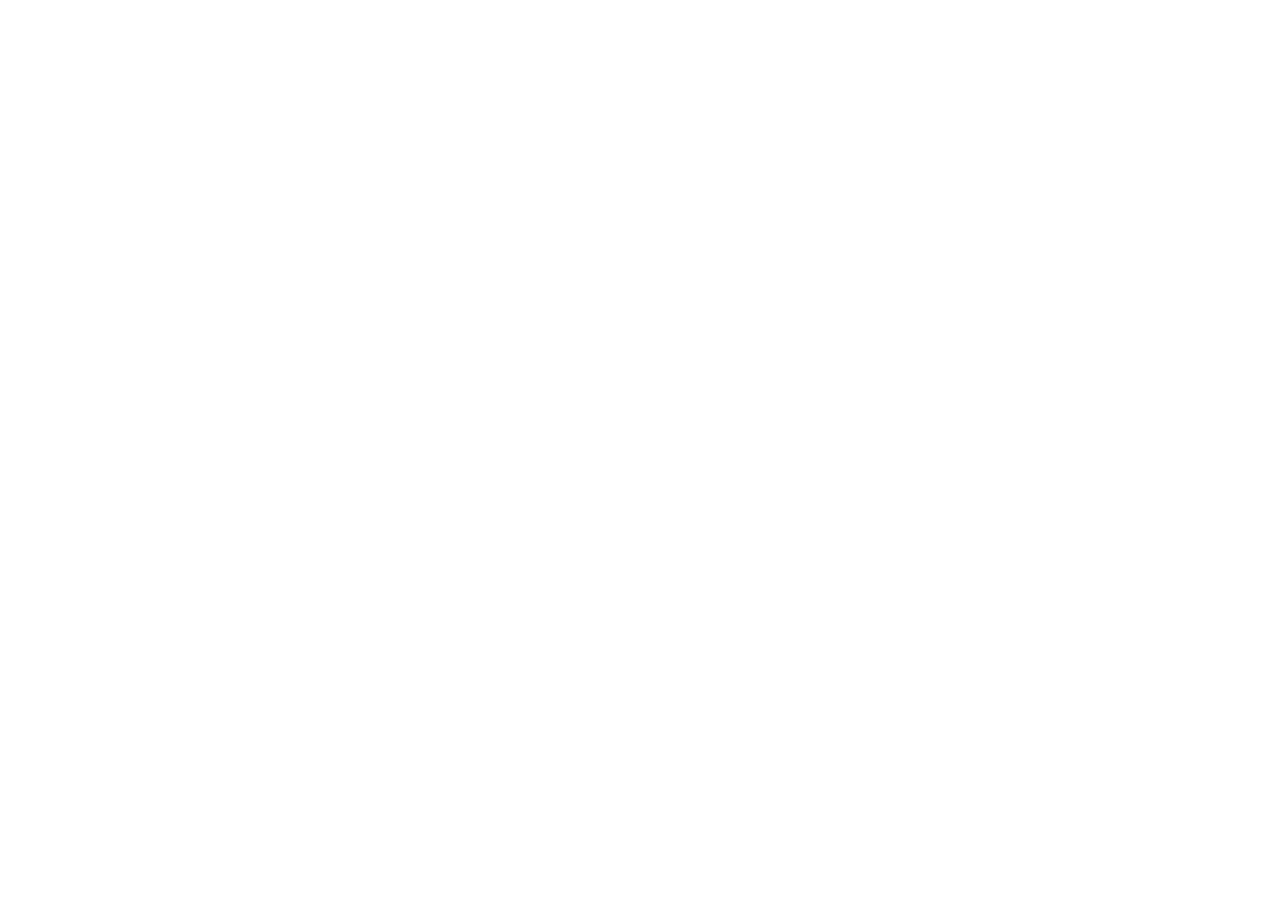
==== TRACE/index.html @ de251931 "Create index.html" ====
<!DOCTYPE html>
<html>

<head>
  <meta charset="UTF-8">
  <meta name="viewport" content="width=device-width, initial-scale=1">
  <title>TRACE</title>
  <link rel="stylesheet" href="style.css">
</head>

<body>
  
</body>

</html>
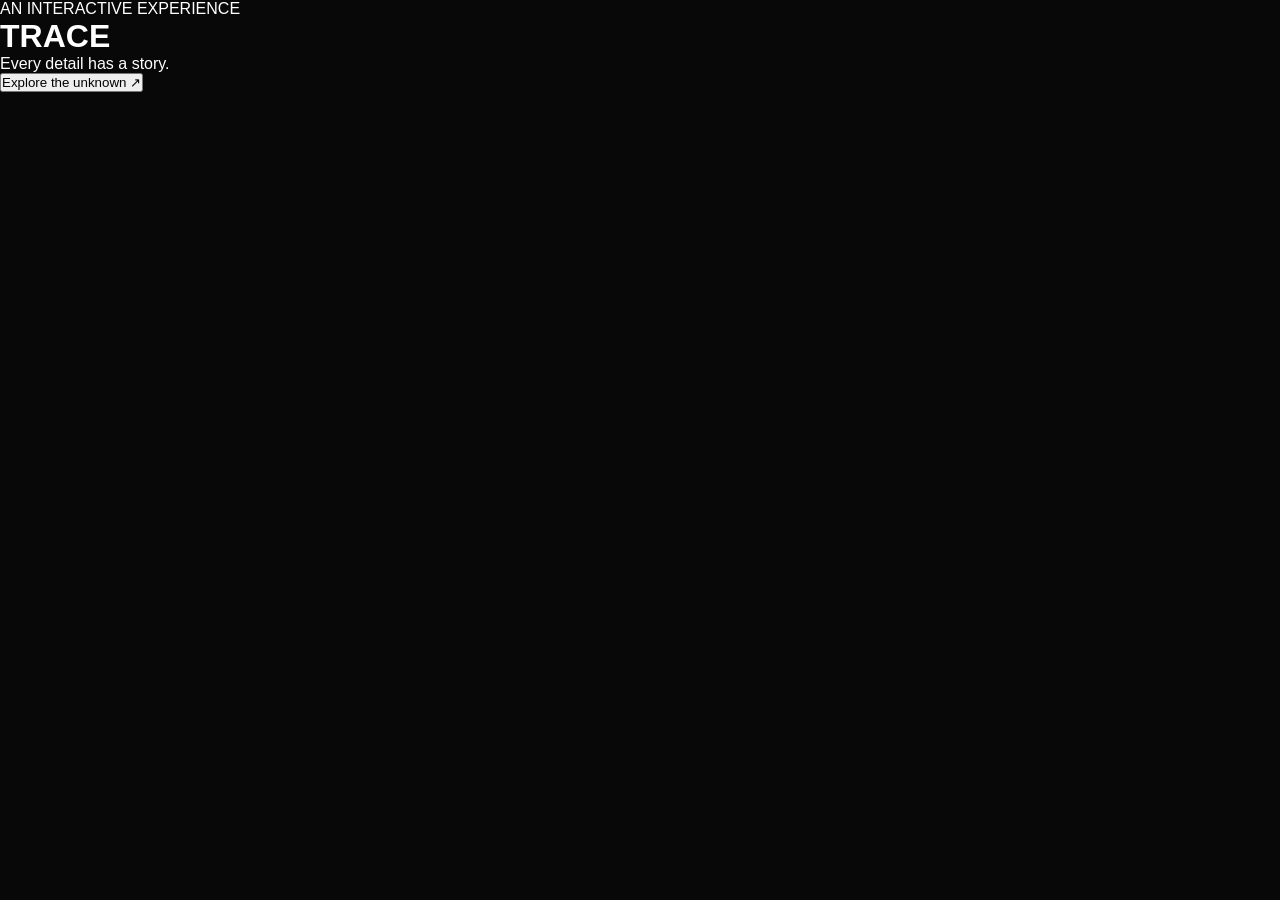
==== commit c61088cc: "Update index.html" ====
--- a/TRACE/index.html
+++ b/TRACE/index.html
@@ -10,6 +10,25 @@
 
 <body>
   
+  <main class="trace-container">
+    <p class="trace-label">AN INTERACTIVE EXPERIENCE</p>
+    <h1>TRACE</h1>
+    
+    <p class="trace-description">
+      Every detail has a story.
+    </p>
+    
+    <button class="trace-button">
+      Explore the unknown ↗
+    </button>
+    
+    <p class="trace-message" id="traceMessage" hidden>
+      You found the first clue.
+    </p>
+  </main>
+  
+  <script src="script.js"></script>
 </body>
 
+
 </html>
--- a/TRACE/style.css
+++ b/TRACE/style.css
@@ -0,0 +1,12 @@
+* {
+  margin: 0;
+  padding: 0;
+  box-sizing: border-box;
+}
+
+
+body {
+  color: #ffffff;
+  background: #080808;
+  font-family: Arial, Helvetica, sans-serif;
+}
